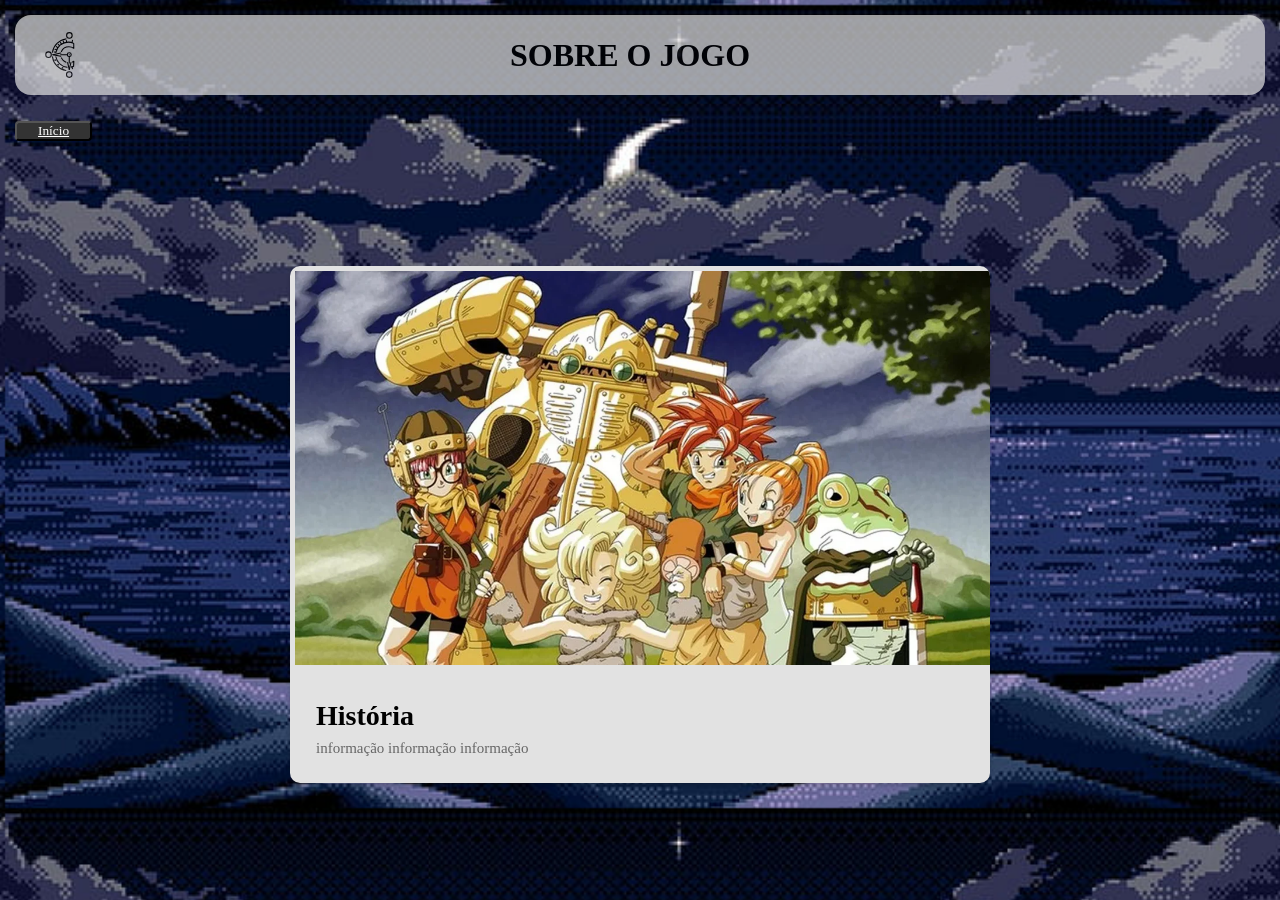
==== page1.html @ 762d4f15 "base do projeto" ====
<!DOCTYPE html>
<html lang="pt-BR">
<head>
    <meta charset="UTF-8">
    <meta name="viewport" content="width=device-width, initial-scale=1.0">
    <title>Document</title>
    <link rel="stylesheet" href="style2.css">
</head>
<body>
    <header>
        <img src="imagens/chronologo.svg" alt="logo chrono trigger">
        <h1>SOBRE O JOGO</h1>
        </header>

    <nav>
       <button> <a href="page.html">Início</a> </button>
    </nav>

    <div class="card-container">
        <div class="card2">
            <img src="imagens/chronotri2.webp" alt="cronotrigger">
            <div class="card-content">
                <h3>História</h3>
                <p>informação informação informação</p>
            </div>
        </div>
    </div>

    
</body>
</html>
---- style2.css ----
* {
    margin: 5px;
    padding:0px;
    font-family: segoe UI;
    box-sizing:border-box;
}

body{
    margin: 0;
    background-image: url(imagens/sky2.jpg);
    background-size: cover;
}

.card-container{
    display:flex;
    justify-content: center;
    flex-wrap: wrap;
    margin-top:100px;
}

.card{
    width:350px;
    background-color: #e2e2e2;
    border-radius:10px;
    overflow:hidden;
    box-shadow: 0px 2px 4px rgba(0,0,0,0.2);
    margin:20px;

}

.card img{
    width:100%;
    height:auto;
}

.card-content{
    padding:16px;

}

.card-content h3{
    font-size:28px;
    margin-bottom:8px;

}

.card-content p{
    color:#666;
    font-size:15px;
}

.card2{
    width:700px;
    background-color: #e2e2e2;
    border-radius:10px;
    overflow:hidden;
    box-shadow: 0px 2px 4px rgba(0,0,0,0.2);
    margin:20px;
}

.card2 img{
    width:100%;
    height:auto;

}


header {
    width: auto;
    background-color: #e2e2e2;
    color: #fff;
    display: flex;
    align-items: center;
    margin: 10px;
    border-radius: 16px;
    opacity: 70%;
}

header h1 {
    padding-left: 32%;
    color:black
}

header img {
    height: 70px;
    padding: 10px;
    padding-left: 20px
}

nav button{
    display: inline-block;
    padding: 0px 16px;
    background-color:#333;
    text-decoration:none;
    border-radius:4px;
    margin-top:16px;
    color:#fff


}

nav a{
    color:#fff;
}
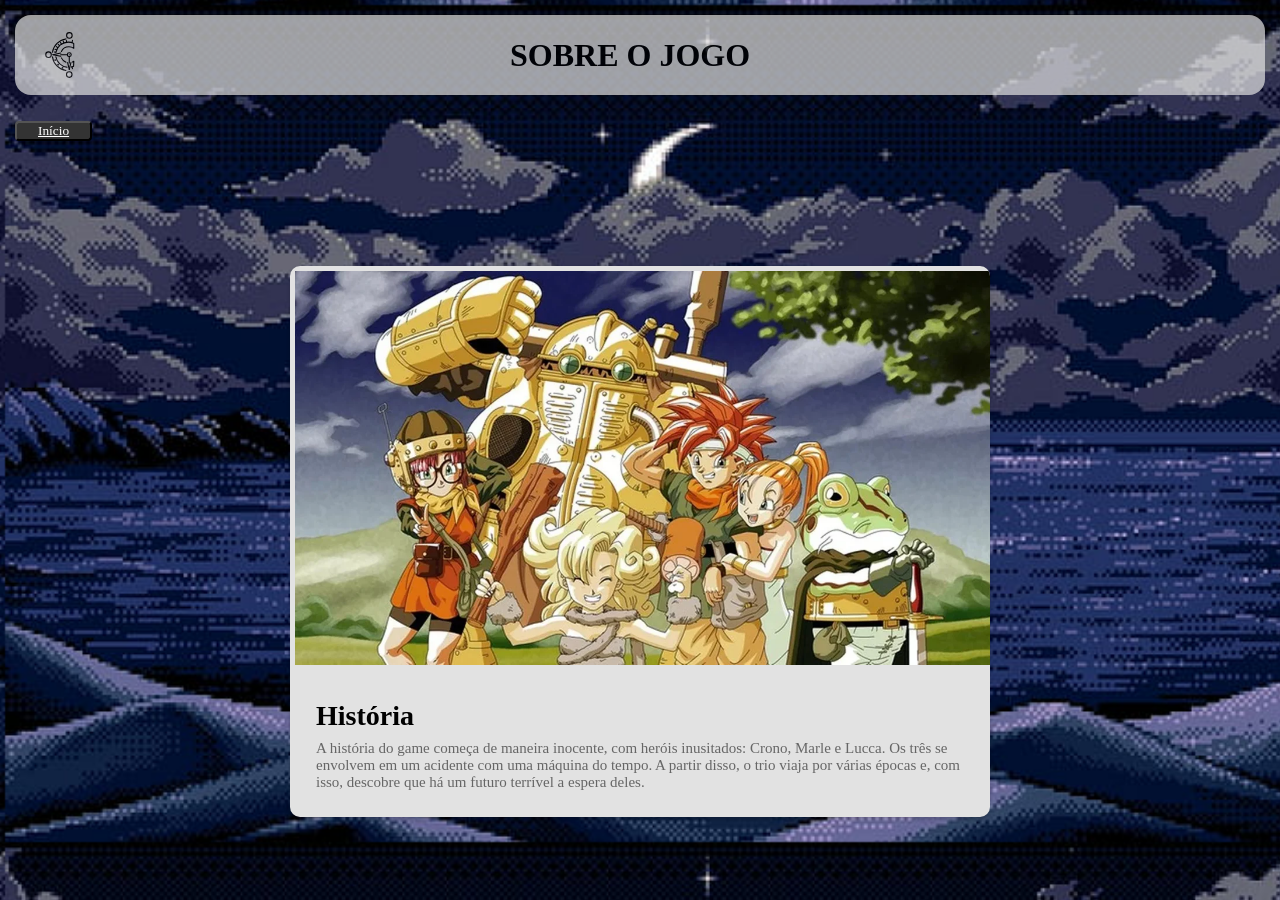
==== commit e0fe511d: "projeto base finalizado" ====
--- a/page1.html
+++ b/page1.html
@@ -21,7 +21,7 @@
             <img src="imagens/chronotri2.webp" alt="cronotrigger">
             <div class="card-content">
                 <h3>História</h3>
-                <p>informação informação informação</p>
+                <p>A história do game começa de maneira inocente, com heróis inusitados: Crono, Marle e Lucca. Os três se envolvem em um acidente com uma máquina do tempo. A partir disso, o trio viaja por várias épocas e, com isso, descobre que há um futuro terrível a espera deles.</p>
             </div>
         </div>
     </div>
--- a/style2.css
+++ b/style2.css
@@ -101,4 +101,76 @@
 
 nav a{
     color:#fff;
+}
+
+.container{
+    display:flex;
+    justify-content:center;
+    align-items:center;
+    width: 100%;
+    height: 100vh;
+}
+
+.form_box{
+    display:flex;
+    flex-direction:column;
+    background-color:#fff;
+    border-radius:8px;
+    width: 700px;
+}
+
+.form_box .title{
+    padding:24px 32px;
+    font-size:24px;
+    border-bottom:thin solid #666;
+}
+
+.form_box form{
+    display:flex;
+    align-items:start;
+    flex-wrap:wrap;
+    padding:32px;
+}
+
+.form_box input,
+.form_box textarea{
+    width:calc(50% - 8px);
+    height:48px;
+    border-radius:8px;
+    border:thin solid #999;
+    margin-bottom:16px;
+    font-size:16px;
+
+}
+
+.form_box input:first-child{
+    margin-right:16px;
+}
+
+.form_box input[name=subject]{
+    width:100%;
+
+}
+
+.form_box textaera{
+    width:100%;
+    height:180px;
+    padding:16px;
+}
+
+.form_box button{
+    display:block;
+    border:none;
+    outline:none;
+    width:180px;
+    height:48;
+    border-radius:8px;
+    background-color:#999;
+    font-size:16px;
+    font-weight:bold;
+    cursor:pointer;
+}
+
+.form_box button:hover{
+    background-color:#022083;
 }
